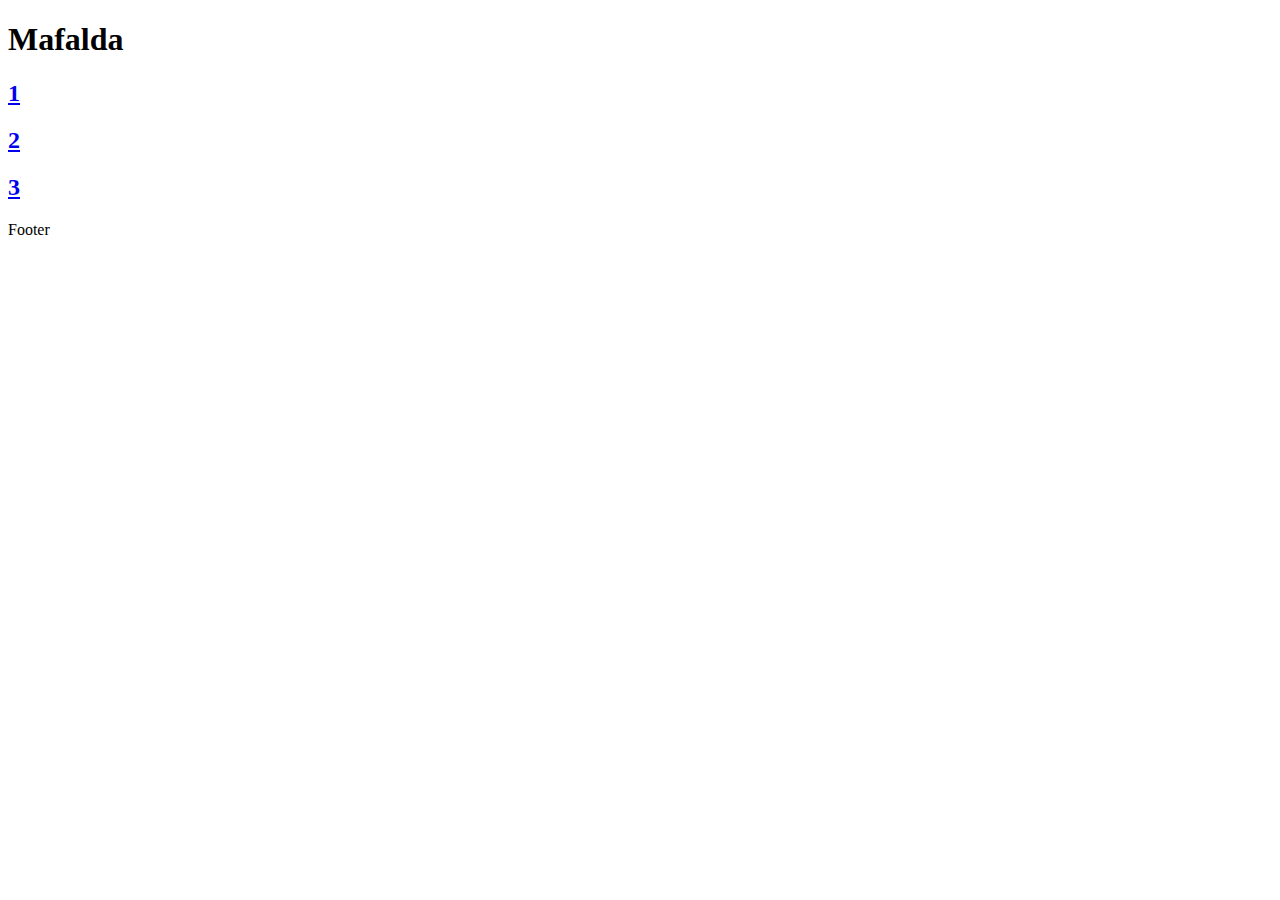
==== index.html @ 6a23752d "mafs" ====
<!DOCTYPE html>
<html lang="en">
  <head>
    <meta charset="UTF-8">
    <meta name="viewport" content="width=device-width, initial-scale=1.0">
    <meta http-equiv="X-UA-Compatible" content="ie=edge">
    <title>HTML 5 Boilerplate</title>
    <link rel="stylesheet" href="style.css">
  </head>
  <body>
    <h1>
        Mafalda
    </h1>
<header>
    <h2><a href="index.html">
        1
    </a>
    </h2>
    <h2><a href="2.html">
        2
    </a>
    </h2>
    <h2><a href="3.html">
        3
    </a>
    </h2>
    </header>    <footer>
        Footer
    </footer>
  </body>
</html>
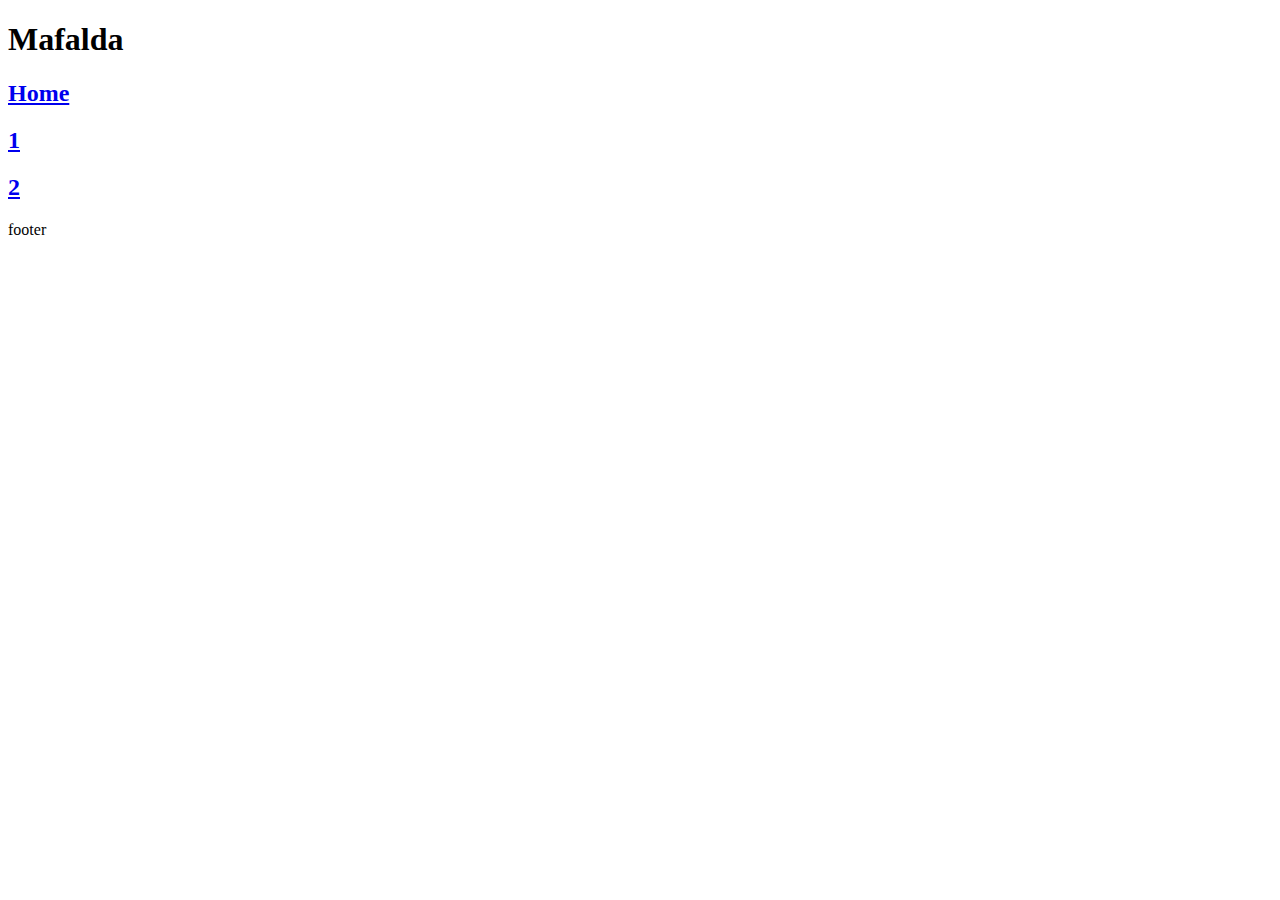
==== commit ba0ed486: "GH_Mafalda" ====
--- a/index.html
+++ b/index.html
@@ -8,24 +8,13 @@
     <link rel="stylesheet" href="style.css">
   </head>
   <body>
-    <h1>
-        Mafalda
-    </h1>
-<header>
-    <h2><a href="index.html">
-        1
-    </a>
-    </h2>
-    <h2><a href="2.html">
-        2
-    </a>
-    </h2>
-    <h2><a href="3.html">
-        3
-    </a>
-    </h2>
-    </header>    <footer>
-        Footer
-    </footer>
+    <header>
+        <h1> Mafalda</h1>
+    </header>
+<nav>
+    <h2> <a href="index.html"> Home </h2></a>
+    <h2> <a href="1.html"> 1 </h2> </a>
+    <h2><a href="2.html"> 2 </h2> </a>
+</nav>	<footer> footer </footer>
   </body>
-</html>
+</html>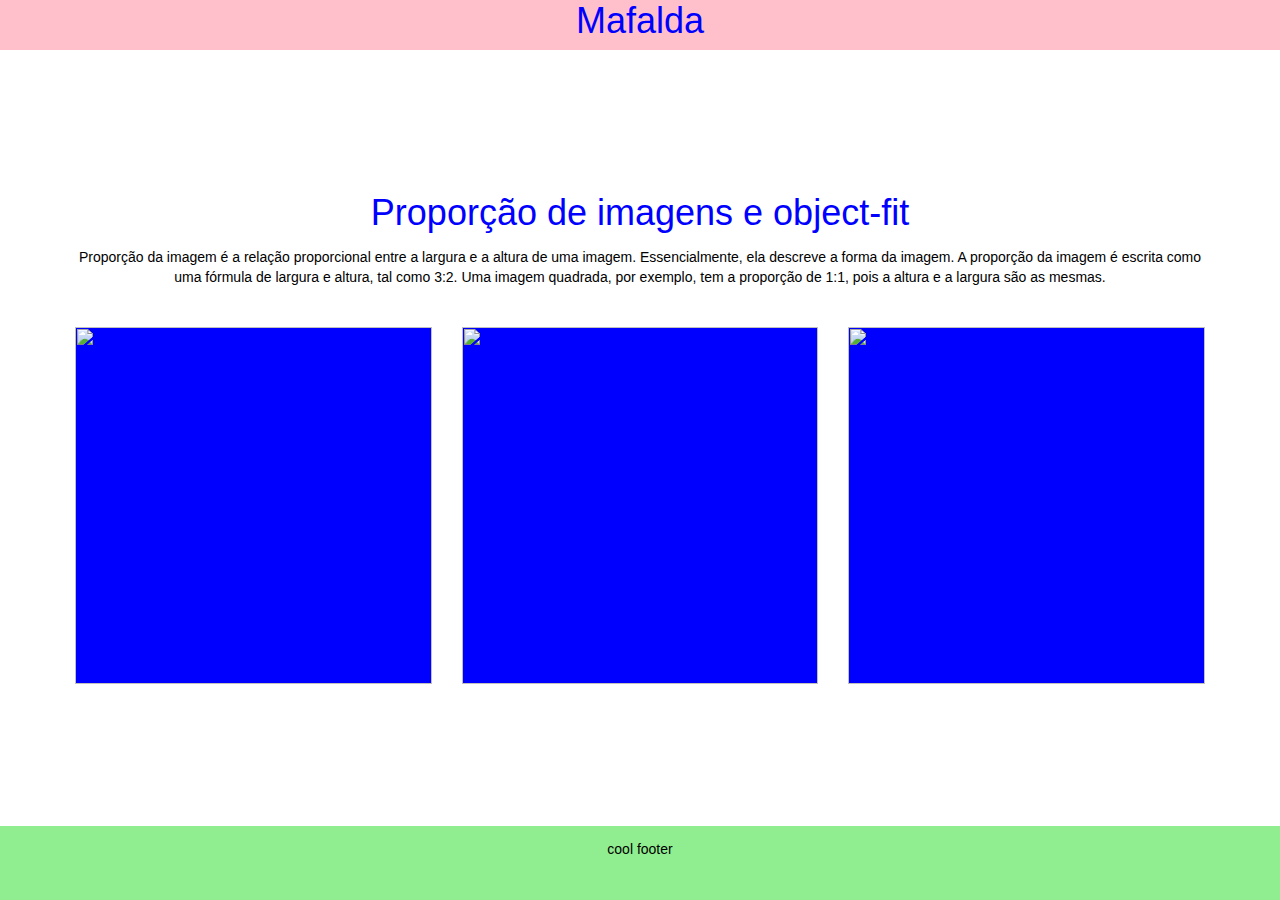
==== commit 6f8c1930: "desafio 2.1" ====
--- a/index.html
+++ b/index.html
@@ -1,20 +1,36 @@
 <!DOCTYPE html>
 <html lang="en">
-  <head>
+<head>
     <meta charset="UTF-8">
     <meta name="viewport" content="width=device-width, initial-scale=1.0">
-    <meta http-equiv="X-UA-Compatible" content="ie=edge">
-    <title>HTML 5 Boilerplate</title>
-    <link rel="stylesheet" href="style.css">
-  </head>
-  <body>
-    <header>
+    <meta zttp-equiv="X-UA-Compatible" content="ie=edge">
+    <title>Mafalda</title>
+    <link rel="stylesheet" href="assets/css/styleheader.css">
+    <link rel="stylesheet" href="assets/css/stylefooter.css">
+    <link rel="stylesheet" href="assets/css/layout.css">
+  </head>  <body>
+<header>
         <h1> Mafalda</h1>
-    </header>
-<nav>
-    <h2> <a href="index.html"> Home </h2></a>
-    <h2> <a href="1.html"> 1 </h2> </a>
-    <h2><a href="2.html"> 2 </h2> </a>
-</nav>	<footer> footer </footer>
-  </body>
+    </header><main>
+  <h1>Proporção de imagens e object-fit</h1>
+      <p>Proporção da imagem é a relação proporcional entre a largura e a altura de uma imagem. Essencialmente, ela descreve a forma da imagem. A proporção da imagem é escrita como uma fórmula de largura e altura, tal como 3:2. Uma imagem quadrada, por exemplo, tem a proporção de 1:1, pois a altura e a largura são as mesmas.</p>
+      <div class="flex-grid">
+        <div class="column">
+          <figure>
+            <img src="https://source.unsplash.com/random/?street-photography">
+          </figure>
+        </div>
+        <div class="column">
+          <figure>
+            <img src="https://source.unsplash.com/random/?animals">
+          </figure>
+        </div>
+        <div class="column">
+          <figure>
+            <img src="https://source.unsplash.com/random/?fruit">
+          </figure>
+        </div>
+      </div>
+</main>
+<footer> <p>cool footer</p> </footer>  </body>
 </html>--- a/assets/css/styleheader.css
+++ b/assets/css/styleheader.css
@@ -0,0 +1,11 @@
+
+header {
+    background-color: #ffc0cb;
+    display: flex;
+    justify-content: center;
+    height: 50px;
+}
+
+h1 {
+    margin-top: 0px;
+}--- a/assets/css/stylefooter.css
+++ b/assets/css/stylefooter.css
@@ -0,0 +1,10 @@
+
+footer {
+    background-color: #90ee90;
+    display: flex;
+    justify-content: center;
+}
+
+p {
+    margin-bottom: 0px;
+}--- a/assets/css/layout.css
+++ b/assets/css/layout.css
@@ -0,0 +1,91 @@
+body {
+    display: flex;
+    flex-direction: column;
+    margin: 0;
+    height: 100svh;
+  }
+  h1 {
+    font-family: Arial, sans-serif;
+    font-weight: 400;
+    font-size: 36px;
+    margin: 0;
+    color: #0000ff;
+    text-align: center;
+  }
+  p {
+    font-family: Arial, sans-serif;
+    font-size: 14px;
+    line-height: 1.4;
+    text-align: center;
+    margin-bottom: 40px;
+  }
+  header,
+  footer {
+    font-family: Arial, sans-serif;
+    font-size: 20px;
+  }
+  .flex-grid {
+    width: 100%;
+  }
+  .column {
+    background: #90ee90;
+  }
+  .column:not(:last-child) {
+    margin-bottom: 30px;
+  }
+  @media (min-width: 850px) {
+    .flex-grid {
+      display: flex;
+      flex-direction: row;
+      column-gap: 30px;
+    }
+    .column {
+      width: 33.33%;
+    }
+    .column:not(:last-child) {
+      margin-bottom: 0;
+    }
+  }
+
+img {
+    max-width: 100%;
+    height: 100%;
+    position: absolute;
+    top: 0;
+    left: 0;
+    width: 100%;
+    object-fit: cover;
+    
+}
+
+figure {
+    position: relative;
+    background-color: blue;
+    overflow: hidden;
+    margin: 0;
+   aspect-ratio: 1 / 1;
+}
+
+
+  main {
+    background: #fff;
+    flex-grow: 1;
+    display: flex;
+    align-items: center;
+    justify-content: center;
+    flex-direction: column;
+    padding: 30px 20px;
+    max-width: 540px;
+    margin: 0 auto;
+  }
+  @media (min-width: 850px) {
+    main {
+      max-width: 100%;
+      padding: 30px;
+    }
+  }
+  @media (min-width: 1180px) {
+    main {
+      max-width: 1130px;
+    }
+  }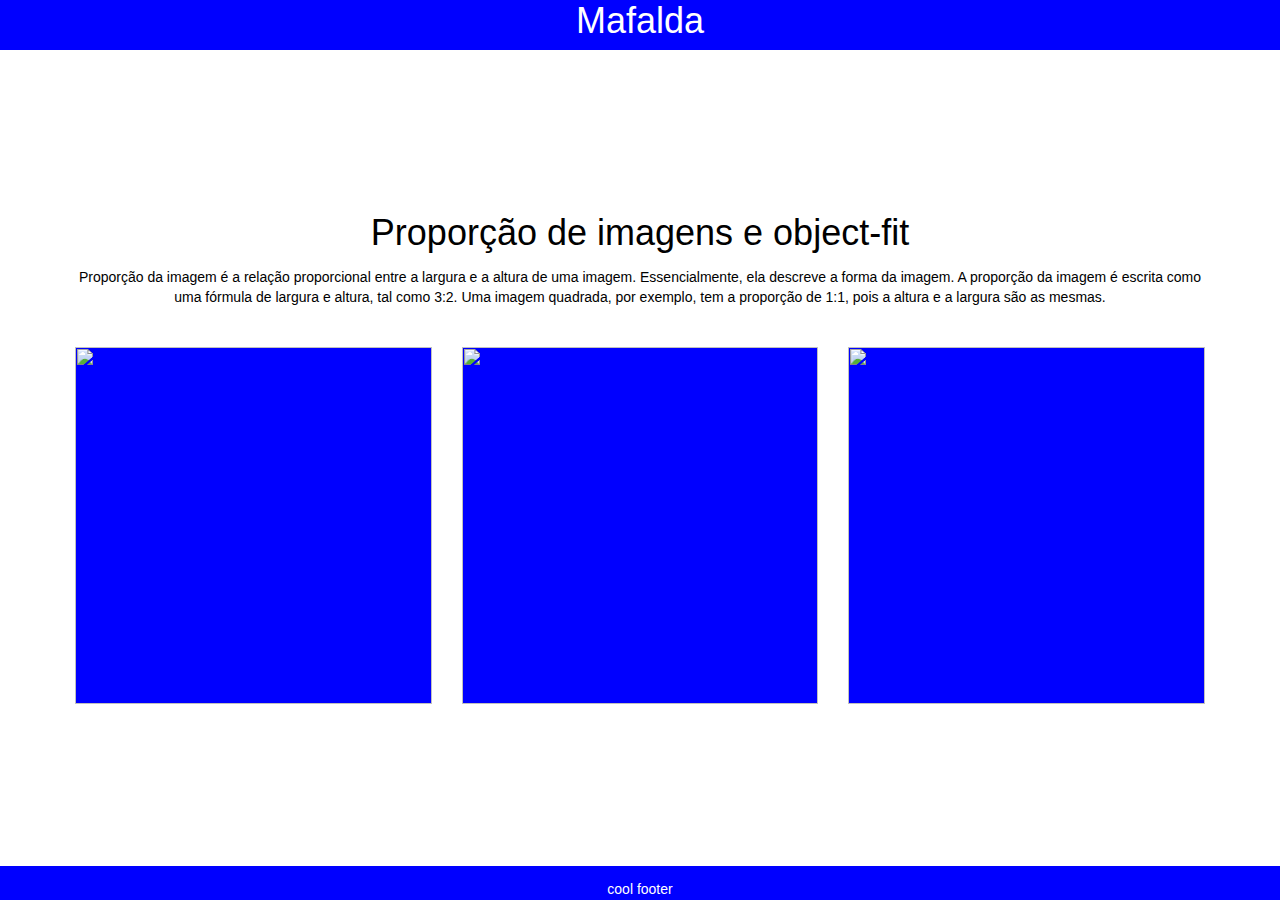
==== commit bfccdb8a: "Ex:01Saas" ====
--- a/index.html
+++ b/index.html
@@ -3,11 +3,9 @@
 <head>
     <meta charset="UTF-8">
     <meta name="viewport" content="width=device-width, initial-scale=1.0">
-    <meta zttp-equiv="X-UA-Compatible" content="ie=edge">
+    <meta http-equiv="X-UA-Compatible" content="ie=edge">
     <title>Mafalda</title>
-    <link rel="stylesheet" href="assets/css/styleheader.css">
-    <link rel="stylesheet" href="assets/css/stylefooter.css">
-    <link rel="stylesheet" href="assets/css/layout.css">
+    <link rel="stylesheet" href="assets/css/style.css">
   </head>  <body>
 <header>
         <h1> Mafalda</h1>
--- a/assets/css/style.css
+++ b/assets/css/style.css
@@ -0,0 +1,151 @@
+header {
+  background-color: #0000ff;
+  display: -webkit-box;
+  display: -ms-flexbox;
+  display: flex;
+  -webkit-box-pack: center;
+      -ms-flex-pack: center;
+          justify-content: center;
+  height: 50px;
+}
+
+header h1 {
+  margin-top: 0px;
+  color: white;
+}
+
+body {
+  display: -webkit-box;
+  display: -ms-flexbox;
+  display: flex;
+  -webkit-box-orient: vertical;
+  -webkit-box-direction: normal;
+      -ms-flex-direction: column;
+          flex-direction: column;
+  margin: 0;
+  height: 100svh;
+}
+
+h1 {
+  font-family: Arial, sans-serif;
+  font-weight: 400;
+  font-size: 36px;
+  margin: 0;
+  color: #000;
+  text-align: center;
+}
+
+p {
+  font-family: Arial, sans-serif;
+  font-size: 14px;
+  line-height: 1.4;
+  text-align: center;
+  margin-bottom: 40px;
+  color: #000;
+}
+
+header,
+footer {
+  font-family: Arial, sans-serif;
+  font-size: 20px;
+}
+
+.flex-grid {
+  width: 100%;
+}
+
+.column {
+  background: #90ee90;
+}
+
+.column:not(:last-child) {
+  margin-bottom: 30px;
+}
+
+@media (min-width: 850px) {
+  .flex-grid {
+    display: -webkit-box;
+    display: -ms-flexbox;
+    display: flex;
+    -webkit-box-orient: horizontal;
+    -webkit-box-direction: normal;
+        -ms-flex-direction: row;
+            flex-direction: row;
+    -webkit-column-gap: 30px;
+       -moz-column-gap: 30px;
+            column-gap: 30px;
+  }
+  .column {
+    width: 33.33%;
+  }
+  .column:not(:last-child) {
+    margin-bottom: 0;
+  }
+}
+img {
+  max-width: 100%;
+  height: 100%;
+  position: absolute;
+  top: 0;
+  left: 0;
+  width: 100%;
+  -o-object-fit: cover;
+     object-fit: cover;
+}
+
+figure {
+  position: relative;
+  background-color: blue;
+  overflow: hidden;
+  margin: 0;
+  aspect-ratio: 1/1;
+}
+
+main {
+  background: #fff;
+  -webkit-box-flex: 1;
+      -ms-flex-positive: 1;
+          flex-grow: 1;
+  display: -webkit-box;
+  display: -ms-flexbox;
+  display: flex;
+  -webkit-box-align: center;
+      -ms-flex-align: center;
+          align-items: center;
+  -webkit-box-pack: center;
+      -ms-flex-pack: center;
+          justify-content: center;
+  -webkit-box-orient: vertical;
+  -webkit-box-direction: normal;
+      -ms-flex-direction: column;
+          flex-direction: column;
+  padding: 30px 20px;
+  max-width: 540px;
+  margin: 0 auto;
+}
+
+@media (min-width: 850px) {
+  main {
+    max-width: 100%;
+    padding: 30px;
+  }
+}
+@media (min-width: 1180px) {
+  main {
+    max-width: 1130px;
+  }
+}
+footer {
+  background-color: #0000ff;
+  display: -webkit-box;
+  display: -ms-flexbox;
+  display: flex;
+  -webkit-box-pack: center;
+      -ms-flex-pack: center;
+          justify-content: center;
+}
+
+footer p {
+  margin-bottom: 0px;
+  color: white;
+}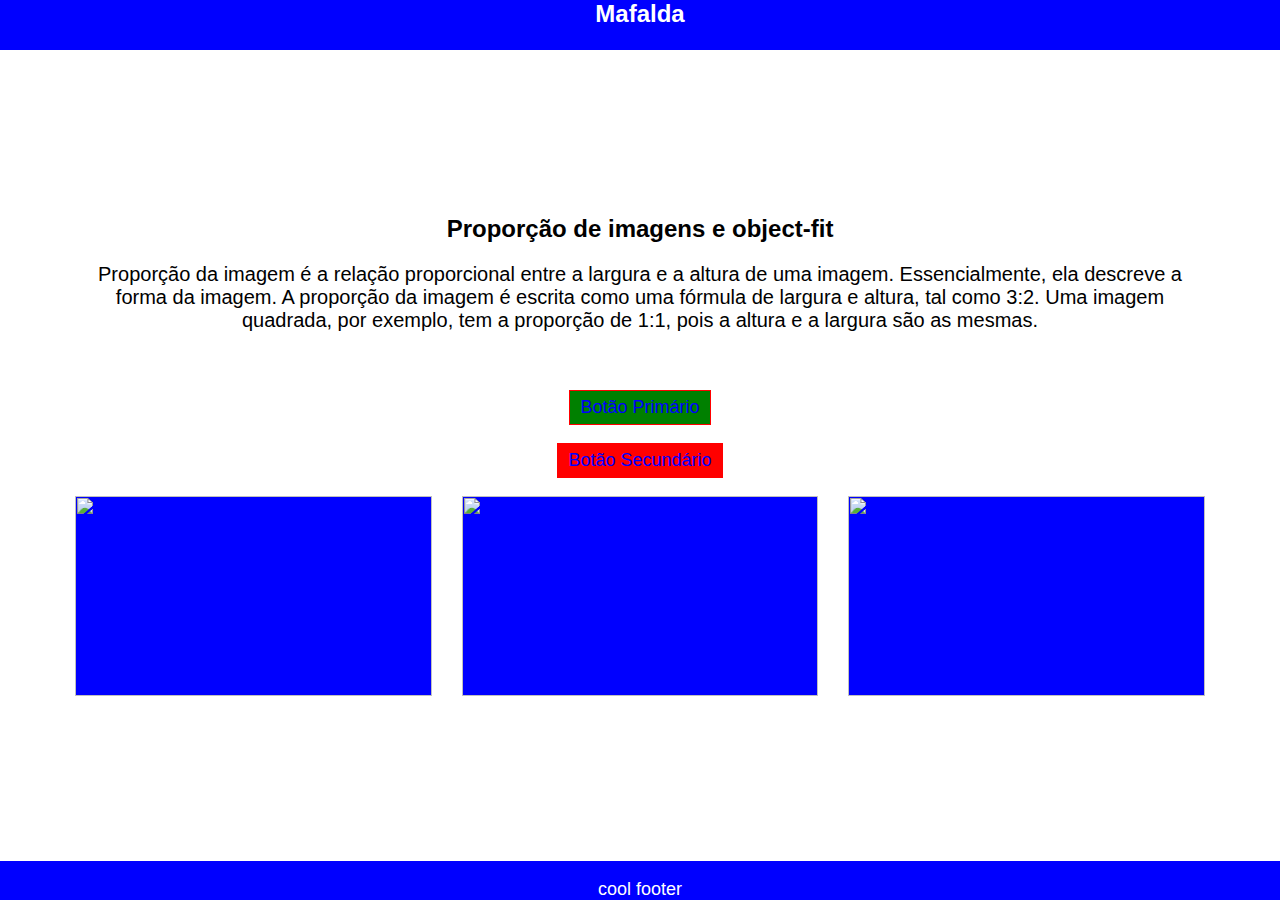
==== commit 02662ee2: "Mixins/Functions/Nesting/Minify/Extend/Variaveis" ====
--- a/index.html
+++ b/index.html
@@ -12,7 +12,12 @@
     </header><main>
   <h1>Proporção de imagens e object-fit</h1>
       <p>Proporção da imagem é a relação proporcional entre a largura e a altura de uma imagem. Essencialmente, ela descreve a forma da imagem. A proporção da imagem é escrita como uma fórmula de largura e altura, tal como 3:2. Uma imagem quadrada, por exemplo, tem a proporção de 1:1, pois a altura e a largura são as mesmas.</p>
-      <div class="flex-grid">
+      <br>
+      <button class="primary"> Botão Primário </button>
+      <br>
+        <button class="secondary"> Botão Secundário </button>
+        <br>
+        <div class="flex-grid">
         <div class="column">
           <figure>
             <img src="https://source.unsplash.com/random/?street-photography">
--- a/assets/css/style.css
+++ b/assets/css/style.css
@@ -1,151 +1 @@
-header {
-  background-color: #0000ff;
-  display: -webkit-box;
-  display: -ms-flexbox;
-  display: flex;
-  -webkit-box-pack: center;
-      -ms-flex-pack: center;
-          justify-content: center;
-  height: 50px;
-}
-
-header h1 {
-  margin-top: 0px;
-  color: white;
-}
-
-body {
-  display: -webkit-box;
-  display: -ms-flexbox;
-  display: flex;
-  -webkit-box-orient: vertical;
-  -webkit-box-direction: normal;
-      -ms-flex-direction: column;
-          flex-direction: column;
-  margin: 0;
-  height: 100svh;
-}
-
-h1 {
-  font-family: Arial, sans-serif;
-  font-weight: 400;
-  font-size: 36px;
-  margin: 0;
-  color: #000;
-  text-align: center;
-}
-
-p {
-  font-family: Arial, sans-serif;
-  font-size: 14px;
-  line-height: 1.4;
-  text-align: center;
-  margin-bottom: 40px;
-  color: #000;
-}
-
-header,
-footer {
-  font-family: Arial, sans-serif;
-  font-size: 20px;
-}
-
-.flex-grid {
-  width: 100%;
-}
-
-.column {
-  background: #90ee90;
-}
-
-.column:not(:last-child) {
-  margin-bottom: 30px;
-}
-
-@media (min-width: 850px) {
-  .flex-grid {
-    display: -webkit-box;
-    display: -ms-flexbox;
-    display: flex;
-    -webkit-box-orient: horizontal;
-    -webkit-box-direction: normal;
-        -ms-flex-direction: row;
-            flex-direction: row;
-    -webkit-column-gap: 30px;
-       -moz-column-gap: 30px;
-            column-gap: 30px;
-  }
-  .column {
-    width: 33.33%;
-  }
-  .column:not(:last-child) {
-    margin-bottom: 0;
-  }
-}
-img {
-  max-width: 100%;
-  height: 100%;
-  position: absolute;
-  top: 0;
-  left: 0;
-  width: 100%;
-  -o-object-fit: cover;
-     object-fit: cover;
-}
-
-figure {
-  position: relative;
-  background-color: blue;
-  overflow: hidden;
-  margin: 0;
-  aspect-ratio: 1/1;
-}
-
-main {
-  background: #fff;
-  -webkit-box-flex: 1;
-      -ms-flex-positive: 1;
-          flex-grow: 1;
-  display: -webkit-box;
-  display: -ms-flexbox;
-  display: flex;
-  -webkit-box-align: center;
-      -ms-flex-align: center;
-          align-items: center;
-  -webkit-box-pack: center;
-      -ms-flex-pack: center;
-          justify-content: center;
-  -webkit-box-orient: vertical;
-  -webkit-box-direction: normal;
-      -ms-flex-direction: column;
-          flex-direction: column;
-  padding: 30px 20px;
-  max-width: 540px;
-  margin: 0 auto;
-}
-
-@media (min-width: 850px) {
-  main {
-    max-width: 100%;
-    padding: 30px;
-  }
-}
-@media (min-width: 1180px) {
-  main {
-    max-width: 1130px;
-  }
-}
-footer {
-  background-color: #0000ff;
-  display: -webkit-box;
-  display: -ms-flexbox;
-  display: flex;
-  -webkit-box-pack: center;
-      -ms-flex-pack: center;
-          justify-content: center;
-}
-
-footer p {
-  margin-bottom: 0px;
-  color: white;
-}+header{background-color:#0000ff;display:-webkit-box;display:-ms-flexbox;display:flex;-webkit-box-pack:center;-ms-flex-pack:center;justify-content:center;height:50px}header h1{margin-top:0px;color:white}body{display:-webkit-box;display:-ms-flexbox;display:flex;-webkit-box-orient:vertical;-webkit-box-direction:normal;-ms-flex-direction:column;flex-direction:column;margin:0;height:100svh}h1{font-family:Arial,Helvetica,sans-serif;line-height:1.15;font-size:24px;font-weight:700;margin:0;color:#000;text-align:center}p{font-family:Arial,Helvetica,sans-serif;line-height:1.15;font-size:20px;text-align:center;margin-bottom:40px;color:#000}footer,header{font-family:Arial,Helvetica,sans-serif;line-height:1.15;font-size:20px}.flex-grid{width:100%}.column{background:#90ee90}.column:not(:last-child){margin-bottom:30px}@media (min-width:850px){.flex-grid{display:-webkit-box;display:-ms-flexbox;display:flex;-webkit-box-orient:horizontal;-webkit-box-direction:normal;-ms-flex-direction:row;flex-direction:row;-webkit-column-gap:30px;-moz-column-gap:30px;column-gap:30px}.column{width:33.33%}.column:not(:last-child){margin-bottom:0}}img{max-width:100%;height:100%;position:absolute;top:0;left:0;width:100%;-o-object-fit:cover;object-fit:cover}figure{position:relative;background-color:blue;overflow:hidden;margin:0;padding-bottom:56.25%}main{background:#fff;-webkit-box-flex:1;-ms-flex-positive:1;flex-grow:1;display:-webkit-box;display:-ms-flexbox;display:flex;-webkit-box-align:center;-ms-flex-align:center;align-items:center;-webkit-box-pack:center;-ms-flex-pack:center;justify-content:center;-webkit-box-orient:vertical;-webkit-box-direction:normal;-ms-flex-direction:column;flex-direction:column;padding:30px 20px;max-width:540px;margin:0 auto}@media (min-width:850px){main{max-width:100%;padding:30px}}@media (min-width:1180px){main{max-width:1130px}}footer{background-color:#0000ff;display:-webkit-box;display:-ms-flexbox;display:flex;-webkit-box-pack:center;-ms-flex-pack:center;justify-content:center}footer p{margin-bottom:0px;color:white;font-size:18px}button.primary,button.secondary{border:1px solid #f00;color:blue;padding:6px 10px;font-size:18px;background:green}button.secondary{background:red}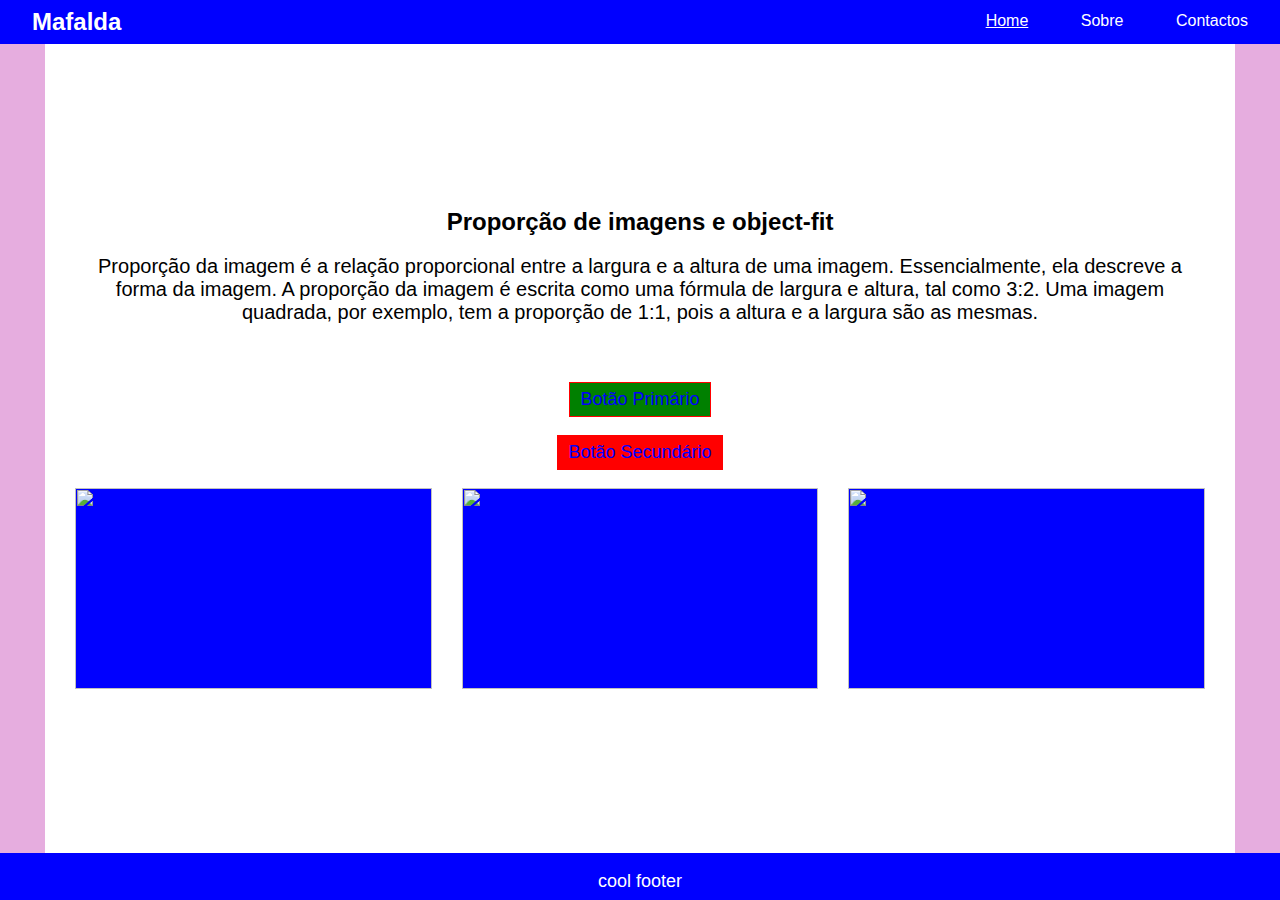
==== commit 6cd30f81: "Last js" ====
--- a/index.html
+++ b/index.html
@@ -1,5 +1,6 @@
+
 <!DOCTYPE html>
-<html lang="en">
+<html lang="pt">
 <head>
     <meta charset="UTF-8">
     <meta name="viewport" content="width=device-width, initial-scale=1.0">
@@ -9,6 +10,11 @@
   </head>  <body>
 <header>
         <h1> Mafalda</h1>
+        <nav id="navbar">
+            <li><a href="index.html">Home</a> </li>
+            <li><a href="sobre.html">Sobre</a> </li>
+            <li><a href="contactos.html">Contactos</a></li>
+          </nav>
     </header><main>
   <h1>Proporção de imagens e object-fit</h1>
       <p>Proporção da imagem é a relação proporcional entre a largura e a altura de uma imagem. Essencialmente, ela descreve a forma da imagem. A proporção da imagem é escrita como uma fórmula de largura e altura, tal como 3:2. Uma imagem quadrada, por exemplo, tem a proporção de 1:1, pois a altura e a largura são as mesmas.</p>
@@ -35,5 +41,6 @@
         </div>
       </div>
 </main>
-<footer> <p>cool footer</p> </footer>  </body>
+<footer> <p>cool footer</p> </footer>
+<script src="/assets/js/script.js"></script>  </body>
 </html>--- a/assets/css/style.css
+++ b/assets/css/style.css
@@ -1 +1 @@
-header{background-color:#0000ff;display:-webkit-box;display:-ms-flexbox;display:flex;-webkit-box-pack:center;-ms-flex-pack:center;justify-content:center;height:50px}header h1{margin-top:0px;color:white}body{display:-webkit-box;display:-ms-flexbox;display:flex;-webkit-box-orient:vertical;-webkit-box-direction:normal;-ms-flex-direction:column;flex-direction:column;margin:0;height:100svh}h1{font-family:Arial,Helvetica,sans-serif;line-height:1.15;font-size:24px;font-weight:700;margin:0;color:#000;text-align:center}p{font-family:Arial,Helvetica,sans-serif;line-height:1.15;font-size:20px;text-align:center;margin-bottom:40px;color:#000}footer,header{font-family:Arial,Helvetica,sans-serif;line-height:1.15;font-size:20px}.flex-grid{width:100%}.column{background:#90ee90}.column:not(:last-child){margin-bottom:30px}@media (min-width:850px){.flex-grid{display:-webkit-box;display:-ms-flexbox;display:flex;-webkit-box-orient:horizontal;-webkit-box-direction:normal;-ms-flex-direction:row;flex-direction:row;-webkit-column-gap:30px;-moz-column-gap:30px;column-gap:30px}.column{width:33.33%}.column:not(:last-child){margin-bottom:0}}img{max-width:100%;height:100%;position:absolute;top:0;left:0;width:100%;-o-object-fit:cover;object-fit:cover}figure{position:relative;background-color:blue;overflow:hidden;margin:0;padding-bottom:56.25%}main{background:#fff;-webkit-box-flex:1;-ms-flex-positive:1;flex-grow:1;display:-webkit-box;display:-ms-flexbox;display:flex;-webkit-box-align:center;-ms-flex-align:center;align-items:center;-webkit-box-pack:center;-ms-flex-pack:center;justify-content:center;-webkit-box-orient:vertical;-webkit-box-direction:normal;-ms-flex-direction:column;flex-direction:column;padding:30px 20px;max-width:540px;margin:0 auto}@media (min-width:850px){main{max-width:100%;padding:30px}}@media (min-width:1180px){main{max-width:1130px}}footer{background-color:#0000ff;display:-webkit-box;display:-ms-flexbox;display:flex;-webkit-box-pack:center;-ms-flex-pack:center;justify-content:center}footer p{margin-bottom:0px;color:white;font-size:18px}button.primary,button.secondary{border:1px solid #f00;color:blue;padding:6px 10px;font-size:18px;background:green}button.secondary{background:red}+header{padding:8px;background-color:#0000ff;display:-webkit-box;display:-ms-flexbox;display:flex;-webkit-box-pack:justify;-ms-flex-pack:justify;justify-content:space-between}header h1{color:white;margin-left:24px}li{display:inline;padding:24px;font-size:medium}li a{color:white;text-decoration:none}li a.active{text-decoration:underline}li nav{margin-right:24px}body{display:-webkit-box;display:-ms-flexbox;display:flex;-webkit-box-orient:vertical;-webkit-box-direction:normal;-ms-flex-direction:column;flex-direction:column;margin:0;height:100svh}body.sobre{background:rgb(187,21,49)}body.contactos{background:rgb(13,178,82)}body.home{background:rgb(230,173,223)}h1{font-family:Arial,Helvetica,sans-serif;line-height:1.15;font-size:24px;font-weight:700;margin:0;color:#000;text-align:center}p{font-family:Arial,Helvetica,sans-serif;line-height:1.15;font-size:20px;text-align:center;margin-bottom:40px;color:#000}footer,header{font-family:Arial,Helvetica,sans-serif;line-height:1.15;font-size:20px}.flex-grid{width:100%}.column{background:#90ee90}.column:not(:last-child){margin-bottom:30px}@media (min-width:850px){.flex-grid{display:-webkit-box;display:-ms-flexbox;display:flex;-webkit-box-orient:horizontal;-webkit-box-direction:normal;-ms-flex-direction:row;flex-direction:row;-webkit-column-gap:30px;-moz-column-gap:30px;column-gap:30px}.column{width:33.33%}.column:not(:last-child){margin-bottom:0}}img{max-width:100%;height:100%;position:absolute;top:0;left:0;width:100%;-o-object-fit:cover;object-fit:cover}figure{position:relative;background-color:blue;overflow:hidden;margin:0;padding-bottom:56.25%}main{background:#fff;-webkit-box-flex:1;-ms-flex-positive:1;flex-grow:1;display:-webkit-box;display:-ms-flexbox;display:flex;-webkit-box-align:center;-ms-flex-align:center;align-items:center;-webkit-box-pack:center;-ms-flex-pack:center;justify-content:center;-webkit-box-orient:vertical;-webkit-box-direction:normal;-ms-flex-direction:column;flex-direction:column;padding:30px 20px;max-width:540px;margin:0 auto}@media (min-width:850px){main{max-width:100%;padding:30px}}@media (min-width:1180px){main{max-width:1130px}}footer{background-color:#0000ff;display:-webkit-box;display:-ms-flexbox;display:flex;-webkit-box-pack:center;-ms-flex-pack:center;justify-content:center}footer p{margin-bottom:8px;color:white;font-size:18px}button.primary,button.secondary{border:1px solid #f00;color:blue;padding:6px 10px;font-size:18px;background:green}button.secondary{background:red}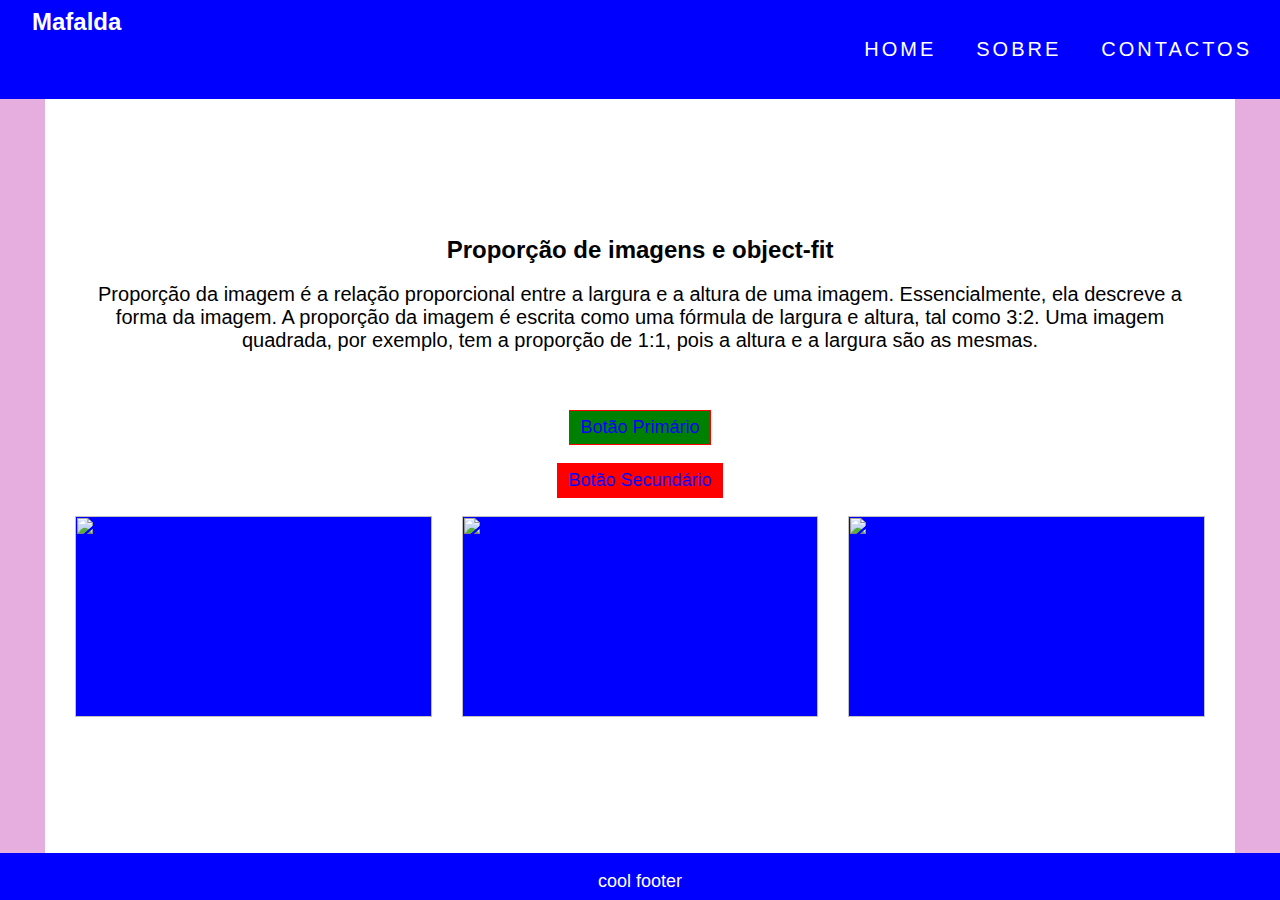
==== commit d3d21699: "menu burguer" ====
--- a/index.html
+++ b/index.html
@@ -10,7 +10,8 @@
   </head>  <body>
 <header>
         <h1> Mafalda</h1>
-        <nav id="navbar">
+        <button class="btn--toggle-menu">Menu</button>
+        <nav id="main-navigation">
             <li><a href="index.html">Home</a> </li>
             <li><a href="sobre.html">Sobre</a> </li>
             <li><a href="contactos.html">Contactos</a></li>
--- a/assets/css/style.css
+++ b/assets/css/style.css
@@ -1 +1 @@
-header{padding:8px;background-color:#0000ff;display:-webkit-box;display:-ms-flexbox;display:flex;-webkit-box-pack:justify;-ms-flex-pack:justify;justify-content:space-between}header h1{color:white;margin-left:24px}li{display:inline;padding:24px;font-size:medium}li a{color:white;text-decoration:none}li a.active{text-decoration:underline}li nav{margin-right:24px}body{display:-webkit-box;display:-ms-flexbox;display:flex;-webkit-box-orient:vertical;-webkit-box-direction:normal;-ms-flex-direction:column;flex-direction:column;margin:0;height:100svh}body.sobre{background:rgb(187,21,49)}body.contactos{background:rgb(13,178,82)}body.home{background:rgb(230,173,223)}h1{font-family:Arial,Helvetica,sans-serif;line-height:1.15;font-size:24px;font-weight:700;margin:0;color:#000;text-align:center}p{font-family:Arial,Helvetica,sans-serif;line-height:1.15;font-size:20px;text-align:center;margin-bottom:40px;color:#000}footer,header{font-family:Arial,Helvetica,sans-serif;line-height:1.15;font-size:20px}.flex-grid{width:100%}.column{background:#90ee90}.column:not(:last-child){margin-bottom:30px}@media (min-width:850px){.flex-grid{display:-webkit-box;display:-ms-flexbox;display:flex;-webkit-box-orient:horizontal;-webkit-box-direction:normal;-ms-flex-direction:row;flex-direction:row;-webkit-column-gap:30px;-moz-column-gap:30px;column-gap:30px}.column{width:33.33%}.column:not(:last-child){margin-bottom:0}}img{max-width:100%;height:100%;position:absolute;top:0;left:0;width:100%;-o-object-fit:cover;object-fit:cover}figure{position:relative;background-color:blue;overflow:hidden;margin:0;padding-bottom:56.25%}main{background:#fff;-webkit-box-flex:1;-ms-flex-positive:1;flex-grow:1;display:-webkit-box;display:-ms-flexbox;display:flex;-webkit-box-align:center;-ms-flex-align:center;align-items:center;-webkit-box-pack:center;-ms-flex-pack:center;justify-content:center;-webkit-box-orient:vertical;-webkit-box-direction:normal;-ms-flex-direction:column;flex-direction:column;padding:30px 20px;max-width:540px;margin:0 auto}@media (min-width:850px){main{max-width:100%;padding:30px}}@media (min-width:1180px){main{max-width:1130px}}footer{background-color:#0000ff;display:-webkit-box;display:-ms-flexbox;display:flex;-webkit-box-pack:center;-ms-flex-pack:center;justify-content:center}footer p{margin-bottom:8px;color:white;font-size:18px}button.primary,button.secondary{border:1px solid #f00;color:blue;padding:6px 10px;font-size:18px;background:green}button.secondary{background:red}+header{padding:8px;background-color:#0000ff;display:-webkit-box;display:-ms-flexbox;display:flex;-webkit-box-pack:justify;-ms-flex-pack:justify;justify-content:space-between}header h1{color:white;margin-left:24px}@media (min-width:850px){.btn--toggle-menu{display:none}}#main-navigation{display:none}@media (min-width:850px){#main-navigation{display:block}}#main-navigation.menu-is-open{display:-webkit-box;display:-ms-flexbox;display:flex;position:absolute;background:blue;top:41px;left:0;width:100%;height:100svh;z-index:1;-webkit-box-orient:vertical;-webkit-box-direction:normal;-ms-flex-direction:column;flex-direction:column;-webkit-box-pack:center;-ms-flex-pack:center;justify-content:center;-webkit-box-align:center;-ms-flex-align:center;align-items:center}#main-navigation.menu-is-open ul{-webkit-box-orient:vertical;-webkit-box-direction:normal;-ms-flex-direction:column;flex-direction:column;font-size:30px;gap:40px}@media (min-width:850px){#main-navigation.menu-is-open{display:block;position:static;background:transparent;width:auto;height:auto}#main-navigation.menu-is-open ul{-webkit-box-orient:horizontal;-webkit-box-direction:normal;-ms-flex-direction:row;flex-direction:row;font-size:20px;-webkit-column-gap:15px;-moz-column-gap:15px;column-gap:15px}}ul{margin:150px auto 0;padding:0;list-style:none;display:table;width:600px;text-align:center}li{display:table-cell;position:relative;padding:15px 0}a{color:#fff;text-transform:uppercase;text-decoration:none;letter-spacing:0.15em;display:inline-block;padding:15px 20px;position:relative}a:after{background:none repeat scroll 0 0 transparent;bottom:0;content:"";display:block;height:2px;left:50%;position:absolute;background:#fff;-webkit-transition:width 0.3s ease 0s,left 0.3s ease 0s;transition:width 0.3s ease 0s,left 0.3s ease 0s;width:0}a:hover:after{width:100%;left:0}body{display:-webkit-box;display:-ms-flexbox;display:flex;-webkit-box-orient:vertical;-webkit-box-direction:normal;-ms-flex-direction:column;flex-direction:column;margin:0;height:100svh}body.sobre{background:rgb(187,21,49)}body.contactos{background:rgb(13,178,82)}body.home{background:rgb(230,173,223)}h1{font-family:Arial,Helvetica,sans-serif;line-height:1.15;font-size:24px;font-weight:700;margin:0;color:#000;text-align:center}p{font-family:Arial,Helvetica,sans-serif;line-height:1.15;font-size:20px;text-align:center;margin-bottom:40px;color:#000}footer,header{font-family:Arial,Helvetica,sans-serif;line-height:1.15;font-size:20px}.flex-grid{width:100%}.column{background:#90ee90}.column:not(:last-child){margin-bottom:30px}@media (min-width:850px){.flex-grid{display:-webkit-box;display:-ms-flexbox;display:flex;-webkit-box-orient:horizontal;-webkit-box-direction:normal;-ms-flex-direction:row;flex-direction:row;-webkit-column-gap:30px;-moz-column-gap:30px;column-gap:30px}.column{width:33.33%}.column:not(:last-child){margin-bottom:0}}img{max-width:100%;height:100%;position:absolute;top:0;left:0;width:100%;-o-object-fit:cover;object-fit:cover}figure{position:relative;background-color:blue;overflow:hidden;margin:0;padding-bottom:56.25%}main{background:#fff;-webkit-box-flex:1;-ms-flex-positive:1;flex-grow:1;display:-webkit-box;display:-ms-flexbox;display:flex;-webkit-box-align:center;-ms-flex-align:center;align-items:center;-webkit-box-pack:center;-ms-flex-pack:center;justify-content:center;-webkit-box-orient:vertical;-webkit-box-direction:normal;-ms-flex-direction:column;flex-direction:column;padding:30px 20px;max-width:540px;margin:0 auto}@media (min-width:850px){main{max-width:100%;padding:30px}}@media (min-width:1180px){main{max-width:1130px}}footer{background-color:#0000ff;display:-webkit-box;display:-ms-flexbox;display:flex;-webkit-box-pack:center;-ms-flex-pack:center;justify-content:center}footer p{margin-bottom:8px;color:white;font-size:18px}button.primary,button.secondary{border:1px solid #f00;color:blue;padding:6px 10px;font-size:18px;background:green}button.secondary{background:red}